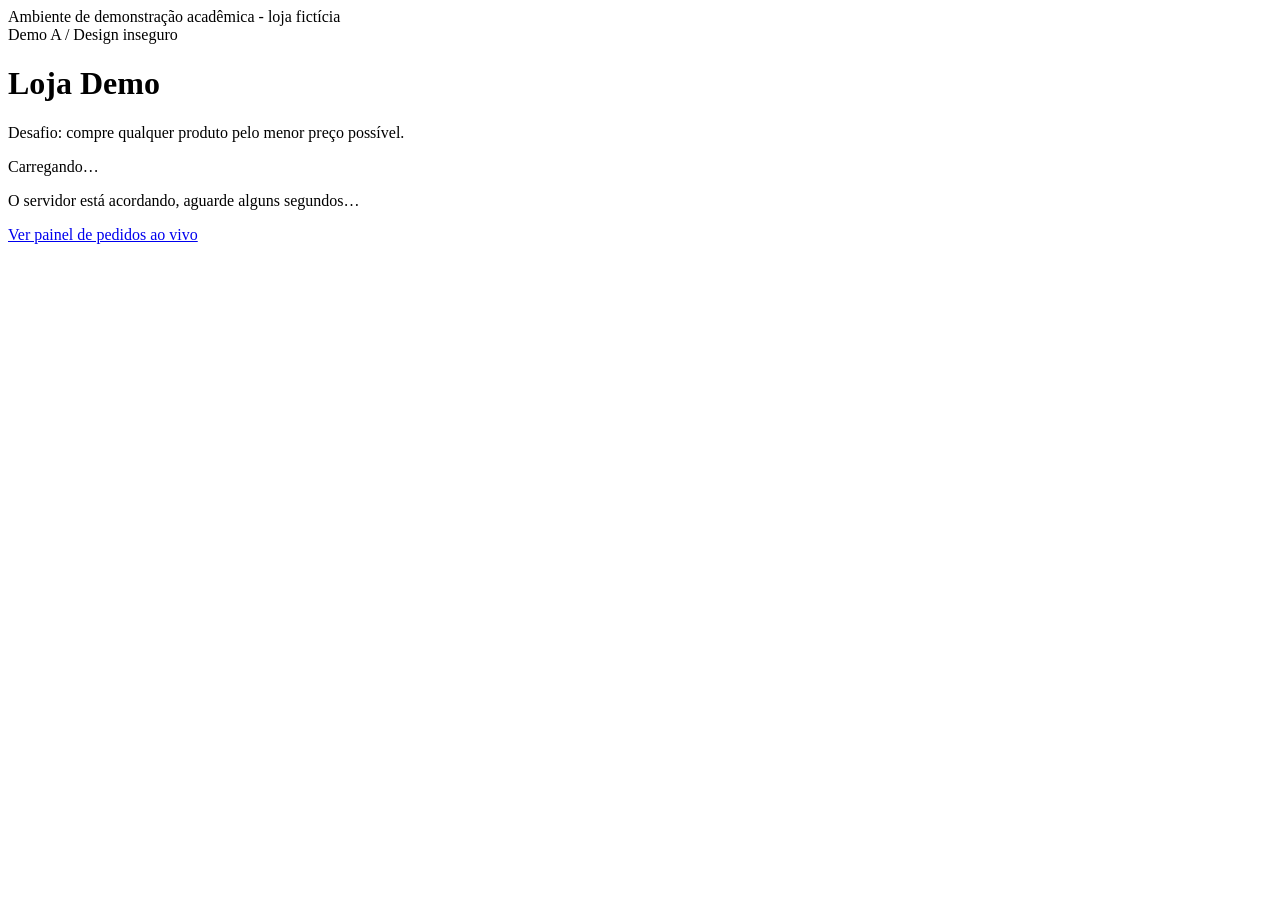
==== static/index.html @ 7fb0b677 "Demo A: loja com preço confiado ao cliente (OWASP A04) API Flask com modos vulnerável/seguro, loja, " ====
<!doctype html>
<html lang="pt-BR">
<head>
  <meta charset="utf-8">
  <meta name="viewport" content="width=device-width, initial-scale=1, viewport-fit=cover">
  <meta name="robots" content="noindex">
  <meta name="theme-color" content="#101416">
  <title>Loja Demo · Design Inseguro</title>
  <link rel="stylesheet" href="/style.css">
</head>
<body>
  <div class="aviso">Ambiente de demonstração acadêmica - loja fictícia</div>

  <main class="wrap">
    <header class="topo">
      <div>
        <span class="rotulo">Demo A / Design inseguro</span>
        <h1>Loja Demo</h1>
        <p class="sub">Desafio: compre qualquer produto pelo menor preço possível.</p>
      </div>
      <span id="selo" class="selo" aria-live="polite">Carregando…</span>
    </header>

    <section id="produtos" class="produtos" aria-label="Produtos">
      <div class="card esqueleto" aria-hidden="true"></div>
      <div class="card esqueleto" aria-hidden="true"></div>
      <div class="card esqueleto" aria-hidden="true"></div>
    </section>
    <p id="mensagem" class="mensagem" hidden></p>

    <footer class="rodape">
      <a href="/painel.html">Ver painel de pedidos ao vivo</a>
    </footer>
  </main>

  <!-- Cada card é um <form> com o preço num input hidden. É ESTE valor que o JS envia. -->
  <template id="tpl-produto">
    <article class="card">
      <div class="emoji" aria-hidden="true"></div>
      <h2 class="nome"></h2>
      <div class="preco"></div>
      <form class="form-compra" action="/api/comprar" method="post" novalidate>
        <input type="hidden" name="produto_id" value="">
        <input type="hidden" name="preco" value="">
        <div class="campo">
          <label>Seu nome</label>
          <input type="text" name="nome" maxlength="30" autocomplete="nickname" placeholder="Ex.: Ana">
        </div>
        <button type="submit" class="botao">Comprar</button>
      </form>
      <div class="resultado" role="status" aria-live="polite" hidden>
        <strong></strong>
        <p></p>
      </div>
    </article>
  </template>

  <script src="/app.js"></script>
  <script>
    const selo = document.getElementById('selo');
    const lista = document.getElementById('produtos');
    const mensagem = document.getElementById('mensagem');
    const tpl = document.getElementById('tpl-produto');

    function lerNomeSalvo() {
      try { return localStorage.getItem('nome') || ''; } catch (_) { return ''; }
    }
    function salvarNome(nome) {
      try { localStorage.setItem('nome', nome); } catch (_) {}
    }

    async function carregarStatus() {
      try {
        const r = await api('/api/status');
        if (r.ok) pintarSelo(selo, r.corpo.modo);
      } catch (_) {}
    }

    function mostrarResultado(card, tipo, titulo, detalhe) {
      const box = card.querySelector('.resultado');
      box.className = 'resultado ' + tipo;
      box.querySelector('strong').textContent = titulo;
      box.querySelector('p').textContent = detalhe || '';
      box.hidden = false;
      // reinicia a animação de entrada a cada compra
      box.style.animation = 'none'; void box.offsetWidth; box.style.animation = '';
    }

    async function comprar(evento) {
      evento.preventDefault();
      const form = evento.currentTarget;
      const card = form.closest('.card');
      const botao = form.querySelector('button');
      // Lê os inputs NO MOMENTO do envio: editar o value nas DevTools muda o preço.
      const dados = {
        produto_id: form.elements.produto_id.value,
        preco: form.elements.preco.value,
        nome: form.elements.nome.value,
      };
      salvarNome(dados.nome);
      botao.disabled = true;
      botao.textContent = 'Enviando…';
      try {
        const r = await api('/api/comprar', {
          method: 'POST',
          headers: { 'Content-Type': 'application/json' },
          body: JSON.stringify(dados),
        });
        if (!r.ok) {
          mostrarResultado(card, 'erro', 'Pedido recusado', (r.corpo && r.corpo.erro) || ('Erro ' + r.status));
          return;
        }
        const p = r.corpo;
        pintarSelo(selo, p.modo);
        const enviado = Number(p.preco_enviado);
        const adulterado = p.preco_enviado !== null && !(Math.abs(enviado - p.preco_real) <= 0.001);
        if (p.fraude) {
          mostrarResultado(card, 'fraude',
            'Pedido aprovado por ' + brl(p.preco_registrado) + ' 😈',
            'Preço real: ' + brl(p.preco_real) + '. O servidor aceitou o valor que o navegador mandou.');
        } else if (p.modo === 'seguro' && adulterado) {
          mostrarResultado(card, 'protegido',
            'Pedido aprovado por ' + brl(p.preco_registrado) + ' 🛡️',
            'Você enviou ' + brl(p.preco_enviado) + ', mas o servidor ignorou e buscou o preço no banco.');
        } else {
          mostrarResultado(card, '', 'Pedido aprovado por ' + brl(p.preco_registrado), 'Pedido #' + p.id + ' registrado.');
        }
      } catch (_) {
        mostrarResultado(card, 'erro', 'Sem conexão', 'O servidor pode estar acordando. Tente de novo em alguns segundos.');
      } finally {
        botao.disabled = false;
        botao.textContent = 'Comprar';
      }
    }

    function renderizar(produtos) {
      lista.replaceChildren();
      const nomeSalvo = lerNomeSalvo();
      for (const prod of produtos) {
        const frag = tpl.content.cloneNode(true);
        const card = frag.querySelector('.card');
        card.querySelector('.emoji').textContent = prod.emoji;
        card.querySelector('.nome').textContent = prod.nome;
        card.querySelector('.preco').textContent = brl(prod.preco);
        const form = card.querySelector('form');
        form.elements.produto_id.value = prod.id;
        form.elements.preco.value = Number(prod.preco).toFixed(2);
        const campoNome = form.elements.nome;
        campoNome.id = 'nome-' + prod.id;
        card.querySelector('label').htmlFor = campoNome.id;
        campoNome.value = nomeSalvo;
        form.addEventListener('submit', comprar);
        lista.appendChild(frag);
      }
    }

    async function carregarProdutos(tentativa = 1) {
      try {
        const r = await api('/api/produtos');
        if (!r.ok) throw new Error();
        mensagem.hidden = true;
        renderizar(r.corpo);
      } catch (_) {
        mensagem.hidden = false;
        mensagem.textContent = 'O servidor está acordando, aguarde alguns segundos…';
        setTimeout(() => carregarProdutos(tentativa + 1), Math.min(2000 * tentativa, 8000));
      }
    }

    carregarStatus();
    carregarProdutos();
    setInterval(carregarStatus, 5000);
  </script>
</body>
</html>
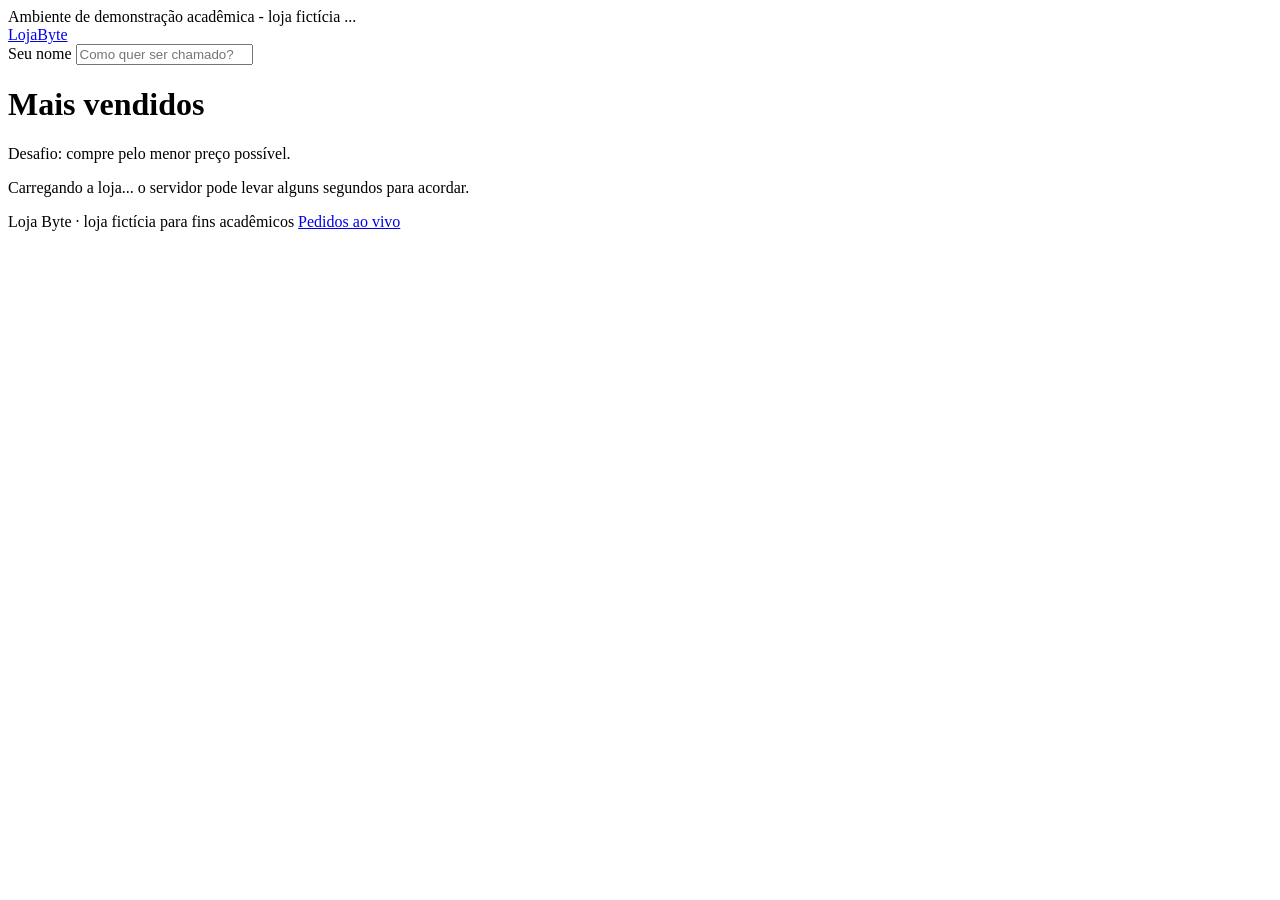
==== commit f722c593: "Redesign: visual simples de loja virtual (Loja Byte)" ====
--- a/static/index.html
+++ b/static/index.html
@@ -4,56 +4,72 @@
   <meta charset="utf-8">
   <meta name="viewport" content="width=device-width, initial-scale=1, viewport-fit=cover">
   <meta name="robots" content="noindex">
-  <meta name="theme-color" content="#101416">
-  <title>Loja Demo · Design Inseguro</title>
+  <title>Loja Byte</title>
   <link rel="stylesheet" href="/style.css">
 </head>
 <body>
-  <div class="aviso">Ambiente de demonstração acadêmica - loja fictícia</div>
+  <div class="aviso">
+    <div class="wrap">
+      <span>Ambiente de demonstração acadêmica - loja fictícia</span>
+      <span id="selo" class="selo" aria-live="polite">...</span>
+    </div>
+  </div>
+
+  <header class="cabecalho">
+    <div class="wrap">
+      <a class="logo" href="/">Loja<span>Byte</span></a>
+      <div class="cliente">
+        <label for="nome">Seu nome</label>
+        <input type="text" id="nome" maxlength="30" autocomplete="nickname" placeholder="Como quer ser chamado?">
+      </div>
+    </div>
+  </header>
 
   <main class="wrap">
-    <header class="topo">
-      <div>
-        <span class="rotulo">Demo A / Design inseguro</span>
-        <h1>Loja Demo</h1>
-        <p class="sub">Desafio: compre qualquer produto pelo menor preço possível.</p>
-      </div>
-      <span id="selo" class="selo" aria-live="polite">Carregando…</span>
-    </header>
-
+    <div class="vitrine-topo">
+      <h1>Mais vendidos</h1>
+      <p>Desafio: compre pelo menor preço possível.</p>
+    </div>
+    <p id="mensagem" class="mensagem" hidden></p>
     <section id="produtos" class="produtos" aria-label="Produtos">
-      <div class="card esqueleto" aria-hidden="true"></div>
-      <div class="card esqueleto" aria-hidden="true"></div>
-      <div class="card esqueleto" aria-hidden="true"></div>
+      <div class="esqueleto" aria-hidden="true"></div>
+      <div class="esqueleto" aria-hidden="true"></div>
+      <div class="esqueleto" aria-hidden="true"></div>
     </section>
-    <p id="mensagem" class="mensagem" hidden></p>
-
-    <footer class="rodape">
-      <a href="/painel.html">Ver painel de pedidos ao vivo</a>
-    </footer>
   </main>
 
-  <!-- Cada card é um <form> com o preço num input hidden. É ESTE valor que o JS envia. -->
+  <footer class="rodape">
+    <div class="wrap">
+      <span>Loja Byte · loja fictícia para fins acadêmicos</span>
+      <a href="/painel.html">Pedidos ao vivo</a>
+    </div>
+  </footer>
+
+  <!-- Cada produto é um <form> com o preço num input hidden. É ESTE valor que o JS envia ao servidor. -->
   <template id="tpl-produto">
-    <article class="card">
-      <div class="emoji" aria-hidden="true"></div>
-      <h2 class="nome"></h2>
-      <div class="preco"></div>
-      <form class="form-compra" action="/api/comprar" method="post" novalidate>
-        <input type="hidden" name="produto_id" value="">
-        <input type="hidden" name="preco" value="">
-        <div class="campo">
-          <label>Seu nome</label>
-          <input type="text" name="nome" maxlength="30" autocomplete="nickname" placeholder="Ex.: Ana">
-        </div>
-        <button type="submit" class="botao">Comprar</button>
-      </form>
-      <div class="resultado" role="status" aria-live="polite" hidden>
-        <strong></strong>
-        <p></p>
+    <article class="produto">
+      <div class="foto" aria-hidden="true"></div>
+      <div class="info">
+        <span class="frete">Frete grátis</span>
+        <h2 class="titulo"></h2>
+        <div class="preco"></div>
+        <div class="parcelas"></div>
+        <form class="form-compra" action="/api/comprar" method="post" novalidate>
+          <input type="hidden" name="produto_id" value="">
+          <input type="hidden" name="preco" value="">
+          <button type="submit" class="botao">Comprar</button>
+        </form>
       </div>
     </article>
   </template>
+
+  <dialog id="confirmacao" class="confirmacao" aria-labelledby="conf-titulo">
+    <div class="icone" id="conf-icone" aria-hidden="true"></div>
+    <h2 id="conf-titulo"></h2>
+    <div class="valor" id="conf-valor"></div>
+    <p class="detalhe" id="conf-detalhe"></p>
+    <form method="dialog"><button class="botao secundario">Continuar comprando</button></form>
+  </dialog>
 
   <script src="/app.js"></script>
   <script>
@@ -61,13 +77,13 @@
     const lista = document.getElementById('produtos');
     const mensagem = document.getElementById('mensagem');
     const tpl = document.getElementById('tpl-produto');
+    const campoNome = document.getElementById('nome');
+    const modal = document.getElementById('confirmacao');
 
-    function lerNomeSalvo() {
-      try { return localStorage.getItem('nome') || ''; } catch (_) { return ''; }
-    }
-    function salvarNome(nome) {
-      try { localStorage.setItem('nome', nome); } catch (_) {}
-    }
+    try { campoNome.value = localStorage.getItem('nome') || ''; } catch (_) {}
+    campoNome.addEventListener('change', () => {
+      try { localStorage.setItem('nome', campoNome.value); } catch (_) {}
+    });
 
     async function carregarStatus() {
       try {
@@ -76,30 +92,28 @@
       } catch (_) {}
     }
 
-    function mostrarResultado(card, tipo, titulo, detalhe) {
-      const box = card.querySelector('.resultado');
-      box.className = 'resultado ' + tipo;
-      box.querySelector('strong').textContent = titulo;
-      box.querySelector('p').textContent = detalhe || '';
-      box.hidden = false;
-      // reinicia a animação de entrada a cada compra
-      box.style.animation = 'none'; void box.offsetWidth; box.style.animation = '';
+    function confirmar(tipo, icone, titulo, valor, detalhe) {
+      modal.className = 'confirmacao ' + tipo;
+      document.getElementById('conf-icone').textContent = icone;
+      document.getElementById('conf-titulo').textContent = titulo;
+      document.getElementById('conf-valor').textContent = valor;
+      document.getElementById('conf-detalhe').textContent = detalhe;
+      if (modal.open) modal.close();
+      modal.showModal();
     }
 
     async function comprar(evento) {
       evento.preventDefault();
       const form = evento.currentTarget;
-      const card = form.closest('.card');
       const botao = form.querySelector('button');
-      // Lê os inputs NO MOMENTO do envio: editar o value nas DevTools muda o preço.
+      // Lê os inputs NO MOMENTO do envio: editar o value nas DevTools muda o preço enviado.
       const dados = {
         produto_id: form.elements.produto_id.value,
         preco: form.elements.preco.value,
-        nome: form.elements.nome.value,
+        nome: campoNome.value,
       };
-      salvarNome(dados.nome);
       botao.disabled = true;
-      botao.textContent = 'Enviando…';
+      botao.textContent = 'Processando...';
       try {
         const r = await api('/api/comprar', {
           method: 'POST',
@@ -107,26 +121,24 @@
           body: JSON.stringify(dados),
         });
         if (!r.ok) {
-          mostrarResultado(card, 'erro', 'Pedido recusado', (r.corpo && r.corpo.erro) || ('Erro ' + r.status));
+          confirmar('erro', '⚠️', 'Pedido recusado', '', (r.corpo && r.corpo.erro) || ('Erro ' + r.status));
           return;
         }
         const p = r.corpo;
         pintarSelo(selo, p.modo);
-        const enviado = Number(p.preco_enviado);
-        const adulterado = p.preco_enviado !== null && !(Math.abs(enviado - p.preco_real) <= 0.001);
+        const adulterado = p.preco_enviado !== null && !(Math.abs(Number(p.preco_enviado) - p.preco_real) <= 0.001);
         if (p.fraude) {
-          mostrarResultado(card, 'fraude',
-            'Pedido aprovado por ' + brl(p.preco_registrado) + ' 😈',
+          confirmar('fraude', '😈', 'Pedido aprovado por', brl(p.preco_registrado),
             'Preço real: ' + brl(p.preco_real) + '. O servidor aceitou o valor que o navegador mandou.');
         } else if (p.modo === 'seguro' && adulterado) {
-          mostrarResultado(card, 'protegido',
-            'Pedido aprovado por ' + brl(p.preco_registrado) + ' 🛡️',
+          confirmar('protegido', '🛡️', 'Pedido aprovado por', brl(p.preco_registrado),
             'Você enviou ' + brl(p.preco_enviado) + ', mas o servidor ignorou e buscou o preço no banco.');
         } else {
-          mostrarResultado(card, '', 'Pedido aprovado por ' + brl(p.preco_registrado), 'Pedido #' + p.id + ' registrado.');
+          confirmar('', '✅', 'Pedido aprovado por', brl(p.preco_registrado),
+            p.produto + ' · pedido nº ' + p.id);
         }
       } catch (_) {
-        mostrarResultado(card, 'erro', 'Sem conexão', 'O servidor pode estar acordando. Tente de novo em alguns segundos.');
+        confirmar('erro', '⚠️', 'Sem conexão', '', 'O servidor pode estar acordando. Tente de novo em alguns segundos.');
       } finally {
         botao.disabled = false;
         botao.textContent = 'Comprar';
@@ -135,20 +147,15 @@
 
     function renderizar(produtos) {
       lista.replaceChildren();
-      const nomeSalvo = lerNomeSalvo();
       for (const prod of produtos) {
         const frag = tpl.content.cloneNode(true);
-        const card = frag.querySelector('.card');
-        card.querySelector('.emoji').textContent = prod.emoji;
-        card.querySelector('.nome').textContent = prod.nome;
-        card.querySelector('.preco').textContent = brl(prod.preco);
-        const form = card.querySelector('form');
+        frag.querySelector('.foto').textContent = prod.emoji;
+        frag.querySelector('.titulo').textContent = prod.nome;
+        frag.querySelector('.preco').textContent = brl(prod.preco);
+        frag.querySelector('.parcelas').textContent = 'ou 10x de ' + brl(prod.preco / 10) + ' sem juros';
+        const form = frag.querySelector('form');
         form.elements.produto_id.value = prod.id;
         form.elements.preco.value = Number(prod.preco).toFixed(2);
-        const campoNome = form.elements.nome;
-        campoNome.id = 'nome-' + prod.id;
-        card.querySelector('label').htmlFor = campoNome.id;
-        campoNome.value = nomeSalvo;
         form.addEventListener('submit', comprar);
         lista.appendChild(frag);
       }
@@ -162,7 +169,7 @@
         renderizar(r.corpo);
       } catch (_) {
         mensagem.hidden = false;
-        mensagem.textContent = 'O servidor está acordando, aguarde alguns segundos…';
+        mensagem.textContent = 'Carregando a loja... o servidor pode levar alguns segundos para acordar.';
         setTimeout(() => carregarProdutos(tentativa + 1), Math.min(2000 * tentativa, 8000));
       }
     }
